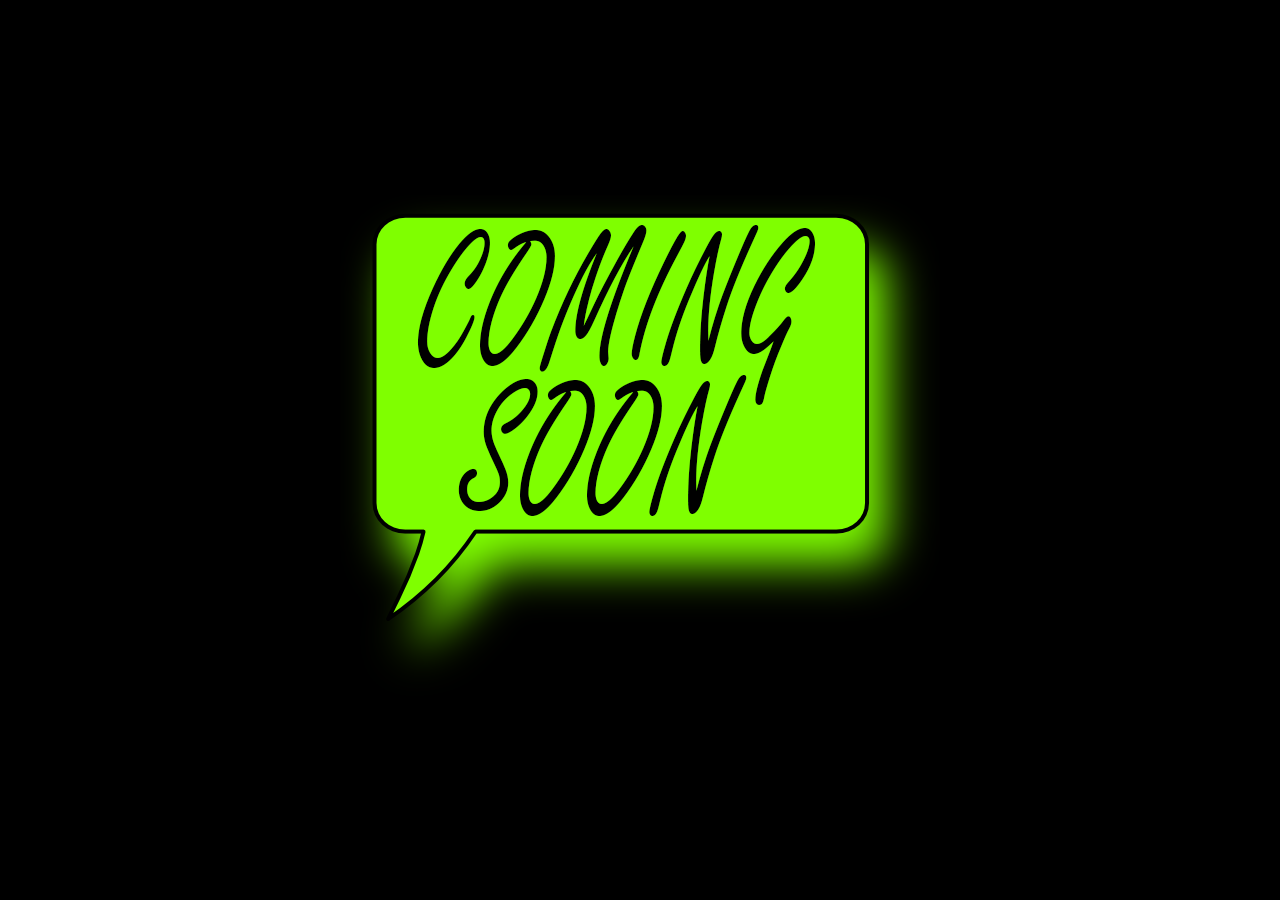
==== index.html @ b4fa2563 "Demo Page and srcs" ====
<!DOCTYPE html PUBLIC "-//W3C//DTD XHTML 1.0 Transitional//EN" "http://www.w3.org/TR/xhtml1/DTD/xhtml1-transitional.dtd">
<html xmlns="http://www.w3.org/1999/xhtml">

<head>
    <meta http-equiv="Content-Type" content="text/html; charset=utf-8" />
    <title>I Wanna Die</title>
    <link href="src/kmcss.css" rel="stylesheet" type="text/css" />
    <link rel="shortcut icon" type="image/png" href="" />
</head>

<body>
    <div class="msg" id="src">
        <a href=""><img src=""/></a>
    </div>
</body>
</html>
---- src/kmcss.css ----
html, body {
     height: 100%;
     margin:0;
     padding:0;
     background-color: black 
}
h1 {
    color: chartreuse;
}
p {
    color:chartreuse;
}
 div {
     position:relative;
     height: 100%;
     width:100%;
}
 div img {
     position:absolute;
     top:0;
     left:0;
     right:0;
     bottom:0;
     margin:auto;
     background: url("msg0.png") no-repeat center;

}

 div img:hover {
     position:absolute;
     top:0;
     left:0;
     right:0;
     bottom:0;
     margin:auto;
     background: url("msg1.png") no-repeat center;

}

#poppy {
    width: 400px;
    height: 235px;
}

 #wrapper {
     width: 960px;
     margin: 0 auto;
}
 #left {
     float: left;
     width: 475px;
     padding-bottom: 10px;
     padding-right: 5px;
     font-size:26px;
}
 #right {
     float: left;
     width: 475px;
     padding-bottom: 10px;
     padding-right: 5px;
}
 #top {
     font-family: 'Lobster', cursive;
     text-align:left;
}
 #mainnav {
     width: 100%;
     margin: 20px 0;
}
 nav a:hover, a:active, a:focus {
     background-color: #0099FF;
     color: #FFF;
}
 nav a {
     width: 20%;
     float: left;
     display: block;
     text-decoration: none;
     background-color: #223DA9;
     text-align: center;
     font-family: Geneva, Arial;
     color: #FFFFFF;
}
 #foot {
     text-align:center;
}

.god {
    color: red
}
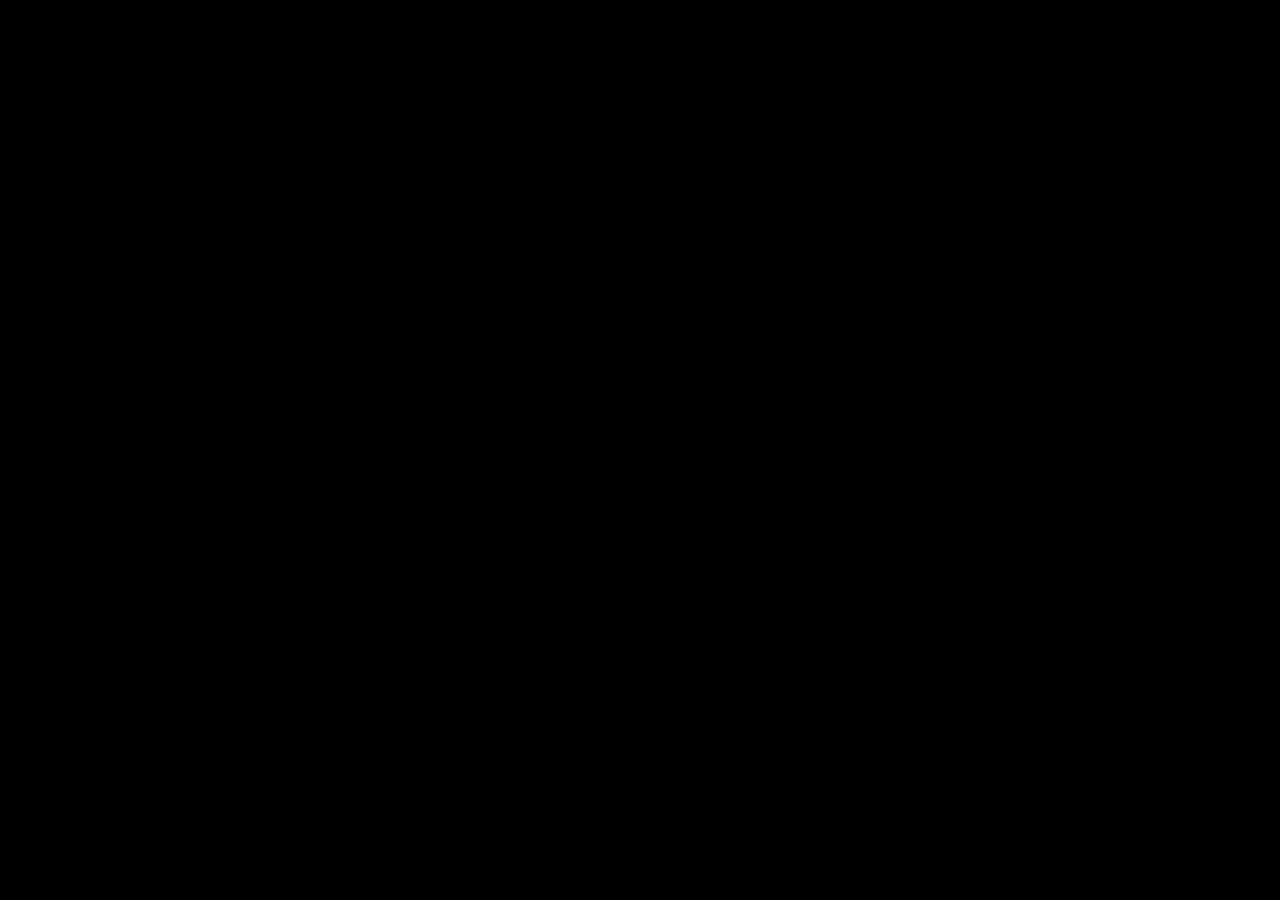
==== commit 01d81db4: "testing a radio page" ====
--- a/index.html
+++ b/index.html
@@ -2,15 +2,15 @@
 <html xmlns="http://www.w3.org/1999/xhtml">
 
 <head>
-    <meta http-equiv="Content-Type" content="text/html; charset=utf-8" />
-    <title>I Wanna Die</title>
-    <link href="src/kmcss.css" rel="stylesheet" type="text/css" />
-    <link rel="shortcut icon" type="image/png" href="" />
+	<meta http-equiv="Content-Type" content="text/html; charset=utf-8" />
+	<title>I Wanna Die</title>
+	<link href="src/kmcss.css" rel="stylesheet" type="text/css" />
+	<link rel="shortcut icon" type="image/png" href="" />
 </head>
 
 <body>
-    <div class="msg" id="src">
-        <a href=""><img src=""/></a>
-    </div>
+	<div class="msg" id="src">
+		<a href="Radio.html"><img src=""/></a>
+	</div>
 </body>
 </html>--- a/src/kmcss.css
+++ b/src/kmcss.css
@@ -21,7 +21,7 @@
      left:0;
      right:0;
      bottom:0;
-     margin:auto;
+     margin:0;
      background: url("msg0.png") no-repeat center;
 
 }
@@ -32,8 +32,8 @@
      left:0;
      right:0;
      bottom:0;
-     margin:auto;
-     background: url("msg1.png") no-repeat center;
+     margin:0;
+     background: url("NYmsg.png") no-repeat center;
 
 }
 
